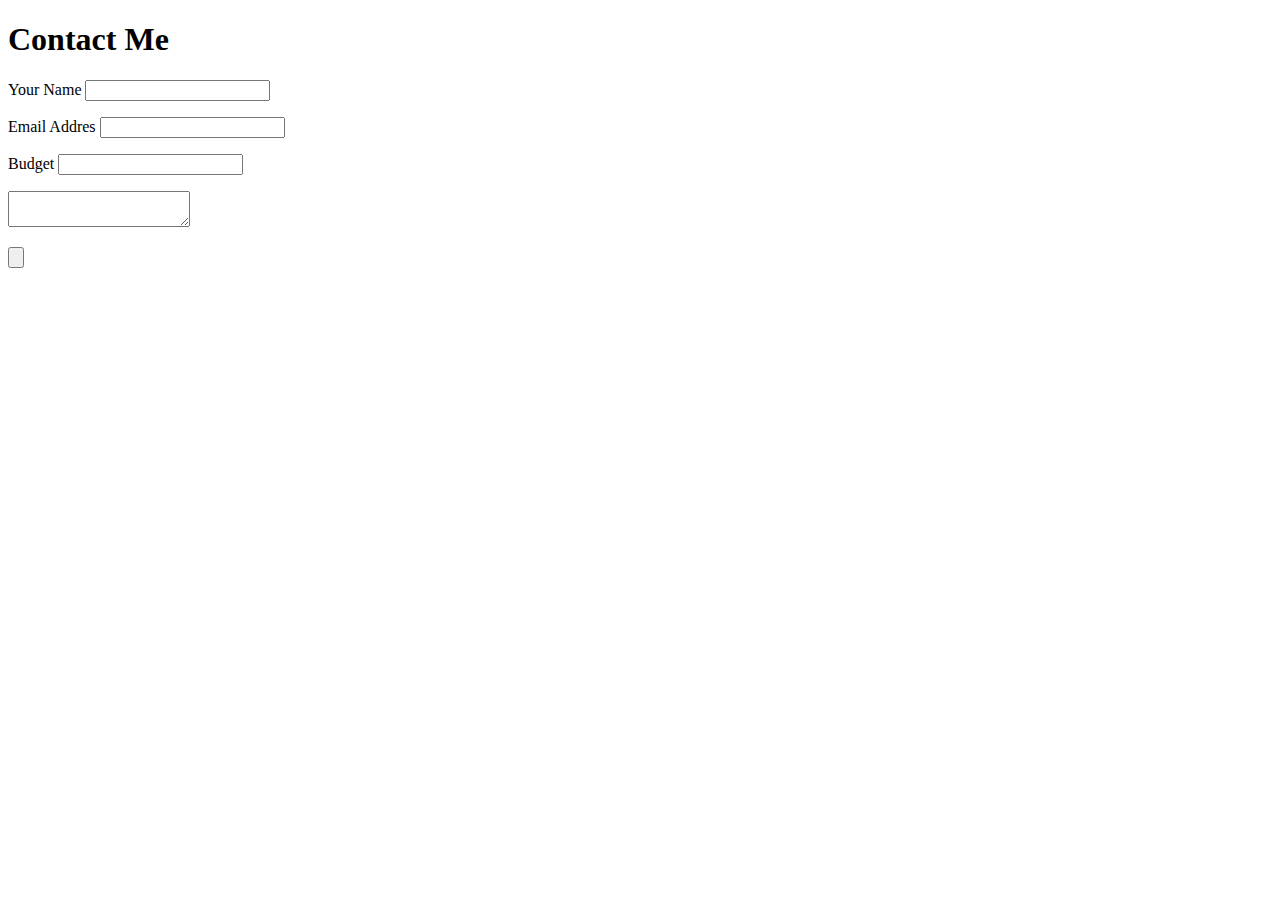
==== contact.html @ 627a1ed1 "Latihan 2.2: Menambahkan Form Contact Me di halaman contact.html" ====
<!DOCTYPE html>
<html lang="en">
  <head>
    <meta charset="UTF-8" />
    <meta http-equiv="X-UA-Compatible" content="IE=edge" />
    <meta name="viewport" content="width=device-width, initial-scale=1.0" />
    <title>Contact Me</title>
  </head>
  <body>
    <h1>Contact Me</h1>
    <form>
      <p>
        <label>Your Name</label>
        <input type="text" />
      </p>
      <p>
        <label>Email Addres</label>
        <input type="email" />
      </p>
      <p>
        <label>Budget</label>
        <input type="number" />
      </p>
      <p>
        <textarea name="descriptiom"></textarea>
      </p>
      <p>
        <input type="button" />
      </p>
    </form>
  </body>
</html>
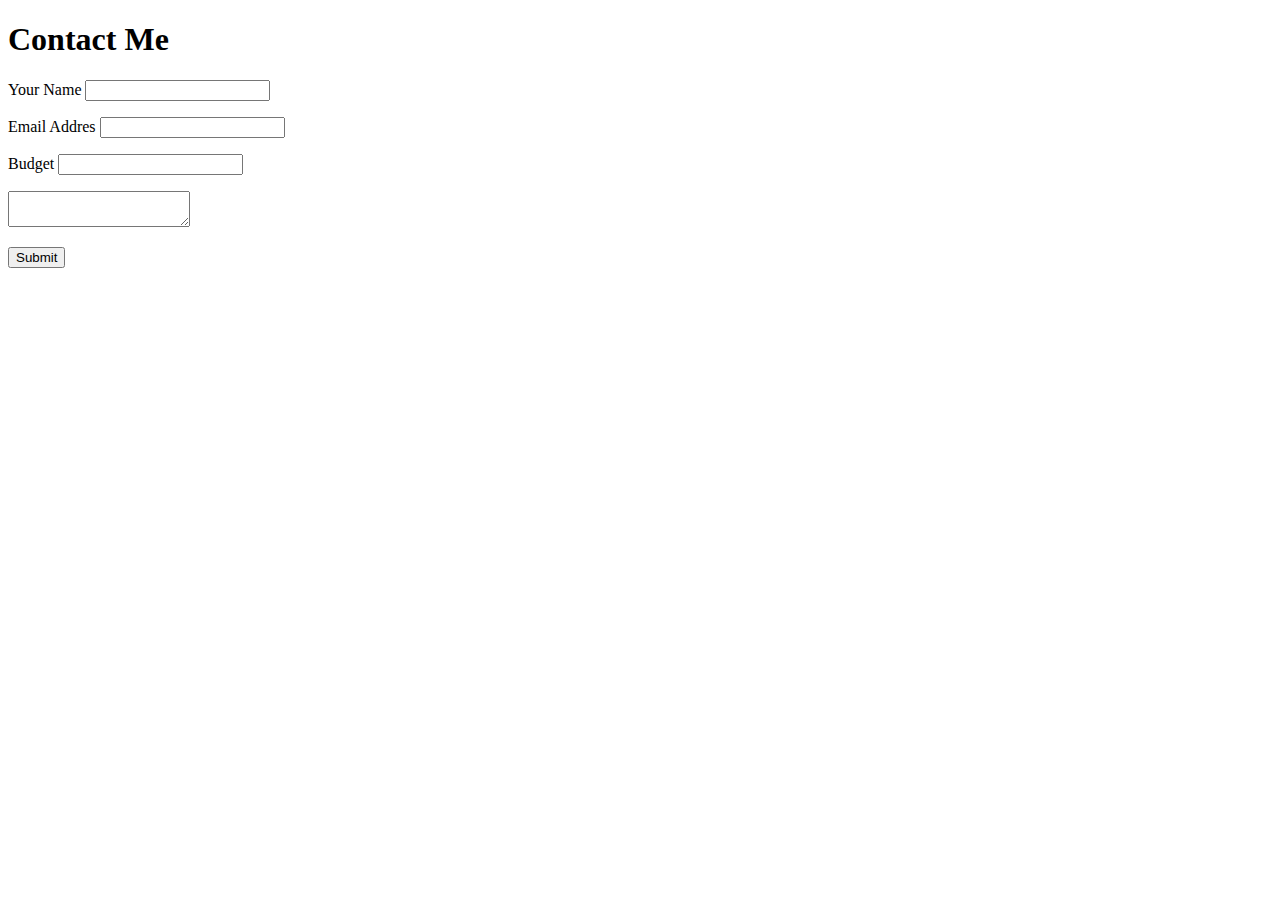
==== commit 78a6a16f: "Latihan 2.4: Menambahkan Form Login" ====
--- a/contact.html
+++ b/contact.html
@@ -25,7 +25,7 @@
         <textarea name="descriptiom"></textarea>
       </p>
       <p>
-        <input type="button" />
+        <input type="button" value="Submit" />
       </p>
     </form>
   </body>
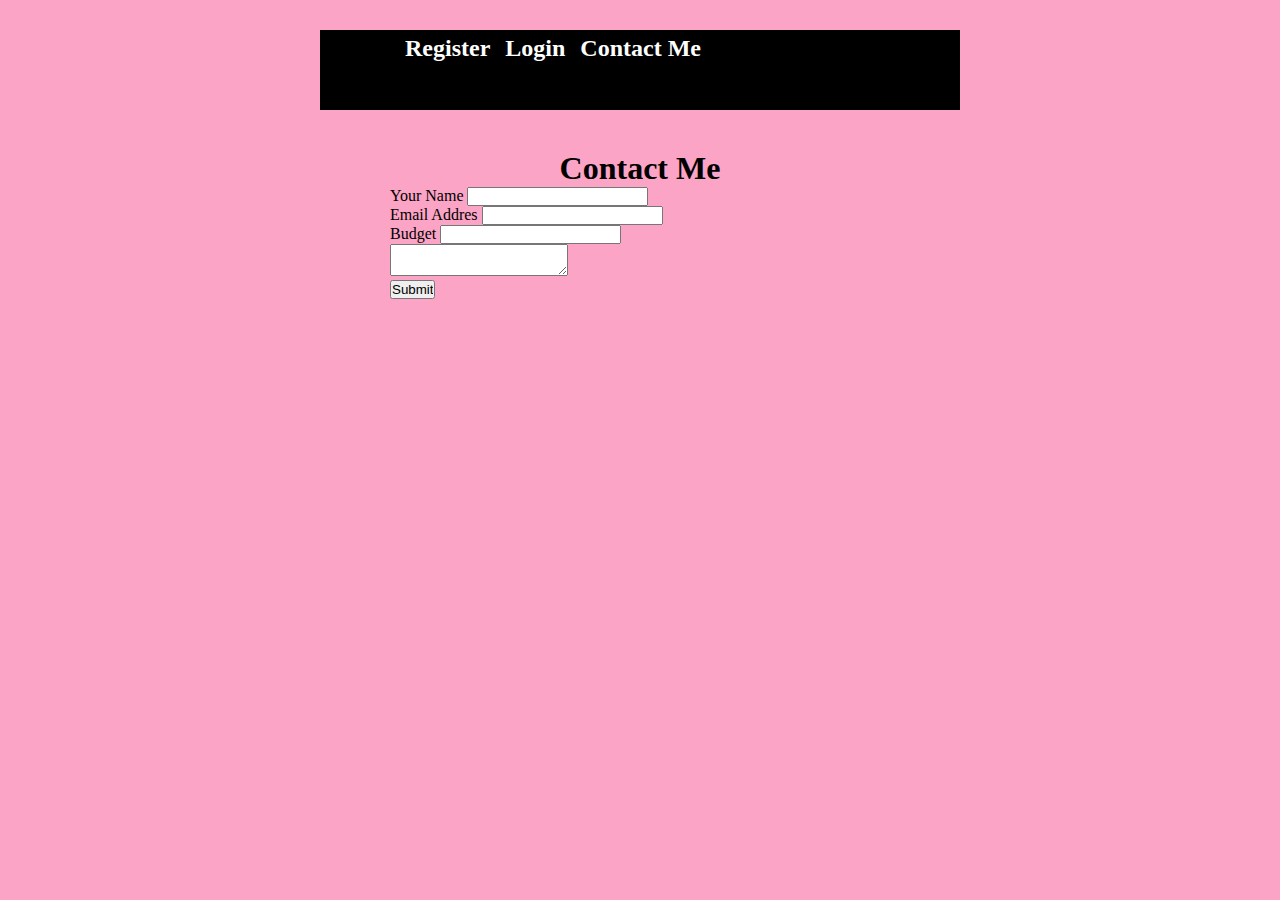
==== commit 3e28c07d: "Latihan 3.12: Mengcopy navbar ke halaman lainnya" ====
--- a/contact.html
+++ b/contact.html
@@ -5,8 +5,22 @@
     <meta http-equiv="X-UA-Compatible" content="IE=edge" />
     <meta name="viewport" content="width=device-width, initial-scale=1.0" />
     <title>Contact Me</title>
+    <link rel="stylesheet" href="main.css" />
   </head>
   <body>
+    <div class="navbar">
+      <ul>
+        <li>
+          <h2><a href="register.html">Register</a></h2>
+        </li>
+        <li>
+          <h2><a href="login.html">Login</a></h2>
+        </li>
+        <li>
+          <h2><a href="contact.html">Contact Me</a></h2>
+        </li>
+      </ul>
+    </div>
     <h1>Contact Me</h1>
     <form>
       <p>
--- a/main.css
+++ b/main.css
@@ -0,0 +1,98 @@
+body {
+  background-color: rgb(252, 164, 197);
+}
+
+hr {
+  margin-left: auto;
+  margin-right: auto;
+  margin-top: 50px;
+  margin-bottom: 50px;
+  border-width: 15px;
+  border-style: none;
+  border-top-style: dotted;
+  width: 30%;
+  border-color: rgb(31, 30, 30);
+}
+
+h1,
+h2 {
+  text-align: center;
+}
+
+ol,
+ul,
+img,
+p {
+  display: block;
+  max-width: 500px;
+  margin-top: 0;
+  margin-bottom: 0;
+  margin-right: auto;
+  margin-left: auto;
+}
+
+.navbar {
+  margin-top: 30px;
+  margin-bottom: 40px;
+  margin-left: auto;
+  margin-right: auto;
+  width: 50%;
+  height: 80px;
+  background-color: black;
+}
+
+.navbar ul li {
+  margin-top: 5px;
+  margin-left: 15px;
+  display: inline-block;
+  float: left;
+}
+
+.navbar ul li a {
+  color: white;
+  text-decoration: none;
+}
+
+.navbar li a:last-child {
+  float: right;
+}
+.navbar li a:hover {
+  border-radius: 5px;
+  background-color: #eaeaea;
+}
+
+* {
+  margin: 0;
+  padding: 0;
+}
+
+table tr td {
+  border: 1px solid black;
+}
+table {
+  max-width: 500px;
+  margin: 0 auto;
+  border-collapse: collapse;
+}
+table th {
+  background-color: black;
+  color: white;
+}
+
+table th,
+td {
+  padding: 15px;
+  text-align: left;
+}
+
+table tr:hover {
+  background-color: #f5f5f5;
+}
+
+.footer {
+  background-color: #333;
+  padding: 10px;
+  text-align: center;
+  color: white;
+  margin-top: 15px;
+}
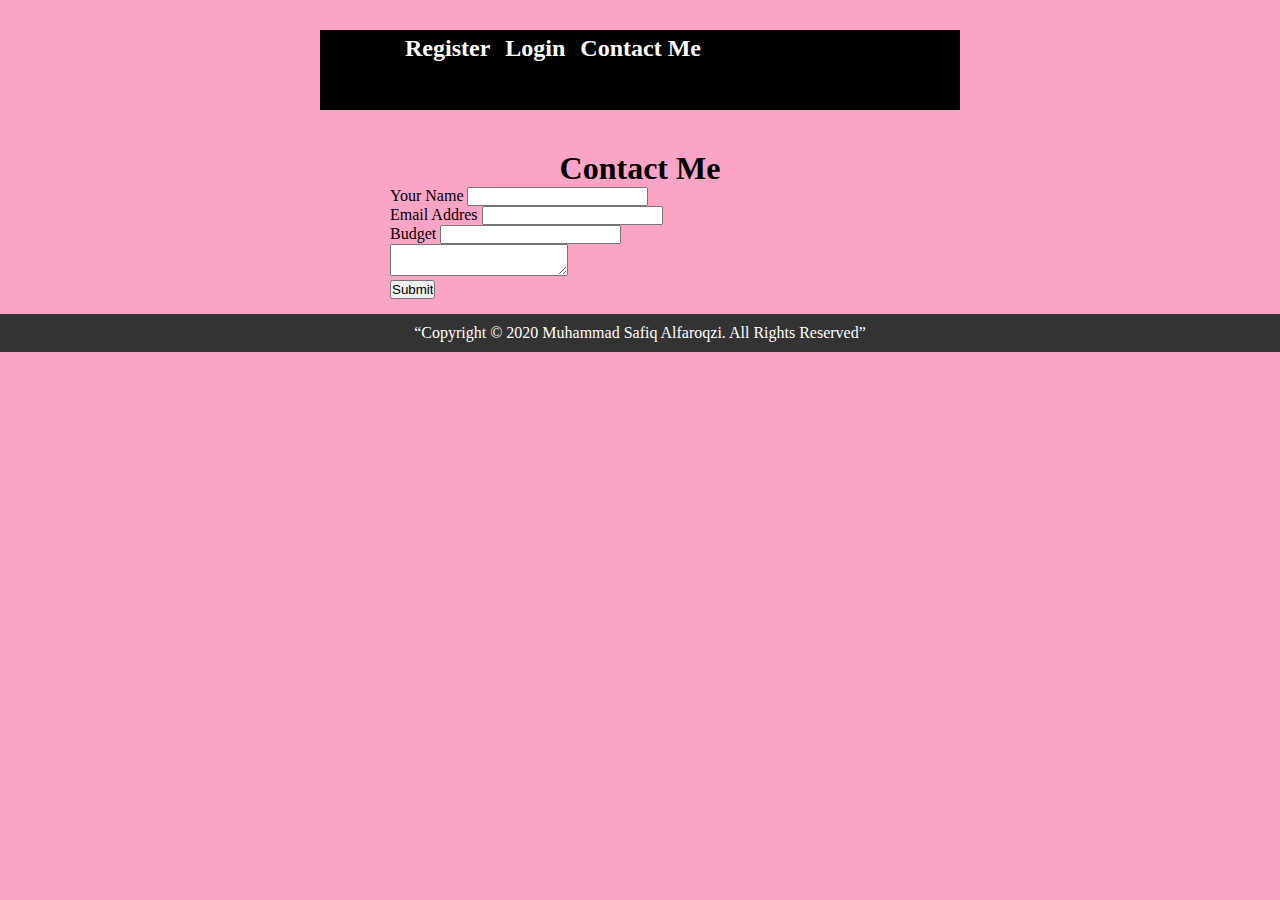
==== commit 23be27b4: "Latihan 3.13: Mengcopy footer ke halaman lainnya" ====
--- a/contact.html
+++ b/contact.html
@@ -42,5 +42,9 @@
         <input type="button" value="Submit" />
       </p>
     </form>
+
+    <div class="footer">
+      <p>“Copyright © 2020 Muhammad Safiq Alfaroqzi. All Rights Reserved”</p>
+    </div>
   </body>
 </html>
